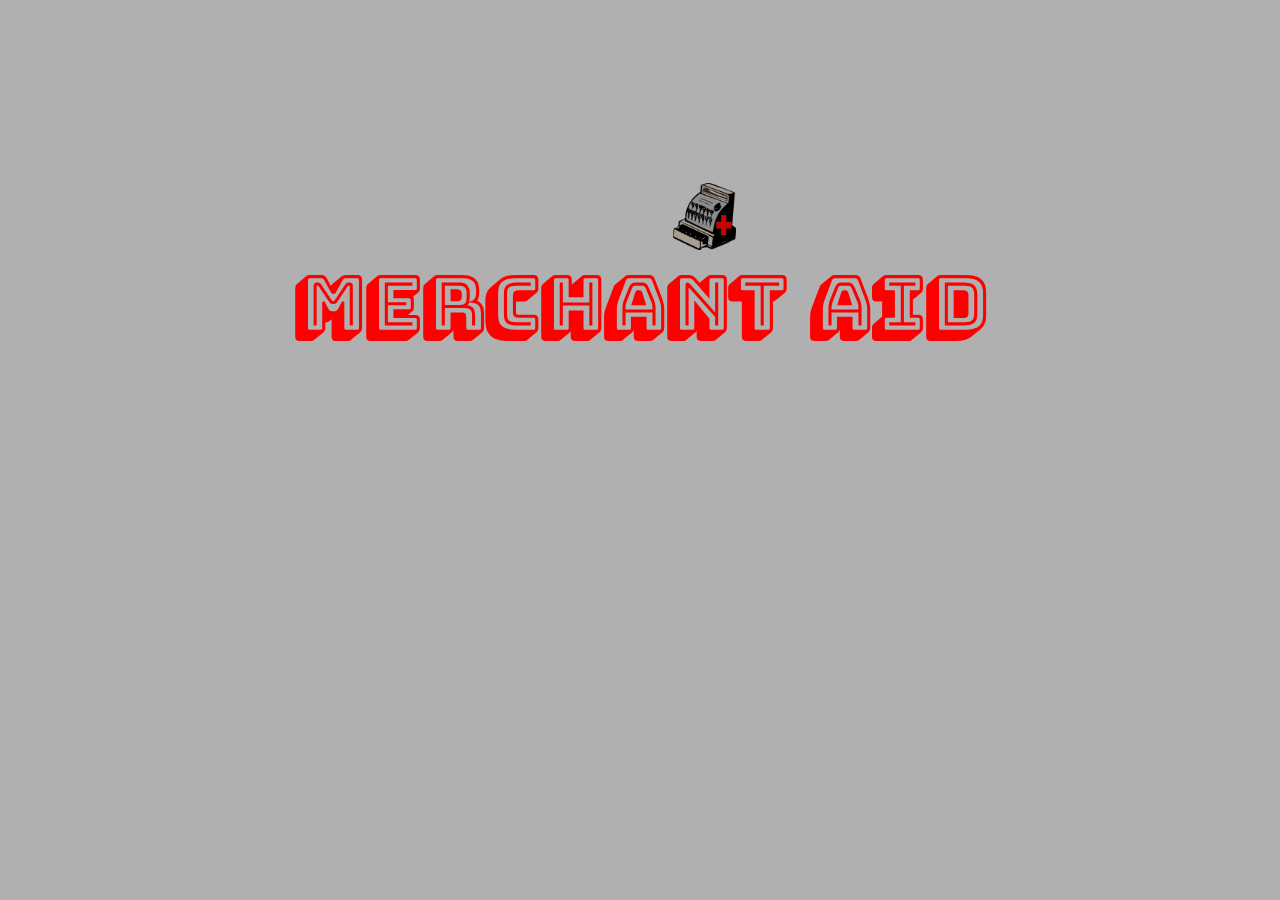
==== The Outlier (POS)/index.html @ 640c06ca "Adding Login Files Folder" ====
<!DOCTYPE html>
<html lang="en">
   <head>
      <title>MerchantAid - Login Page</title>
      <!--
      Point Of Sale login page html layout
      Filename: index.html
      
      Date: September 12, 2019
      Author: Travis Andre & Colton Adkins
      -->
      <meta charset="utf-8">
      <meta name="viewport" content="width=device-width">
      <link href="https://fonts.googleapis.com/css?family=Bungee+Shade&display=swap" rel="stylesheet">
      <link rel="stylesheet" href="styles.css">
      <script src="main.js"></script>
   </head>
   <body>
      <img id="logo" src="logo.png" alt="Logo">
      <h1>Merchant Aid</h1>
   </body>
</html>
---- The Outlier (POS)/styles.css ----
/*
 *Point Of Sale style sheet
 *Filename: styles.css
 *
 *Date: September 13, 2019
 *Author: Travis Andre
 */

/* reset styles */
html
{
    font-size: 14px;
}
a
{
    text-decoration: none;
}
header, footer, article, div, h1, h2, p
{
    margin: 0;
    border: 0;
    padding: 0;
}
body
{
    background-color: #B1B0B0;
}

/* ------ Login Page Style ------ */

/* headers */
h1
{
    font-size: 75px;
    text-align: center;
    font-family: 'Bungee Shade';
    color: #FF0000;
}

/* misc */
#logo
{
    width: 5%;
    margin-left: 665px;
    margin-top: 175px;
}
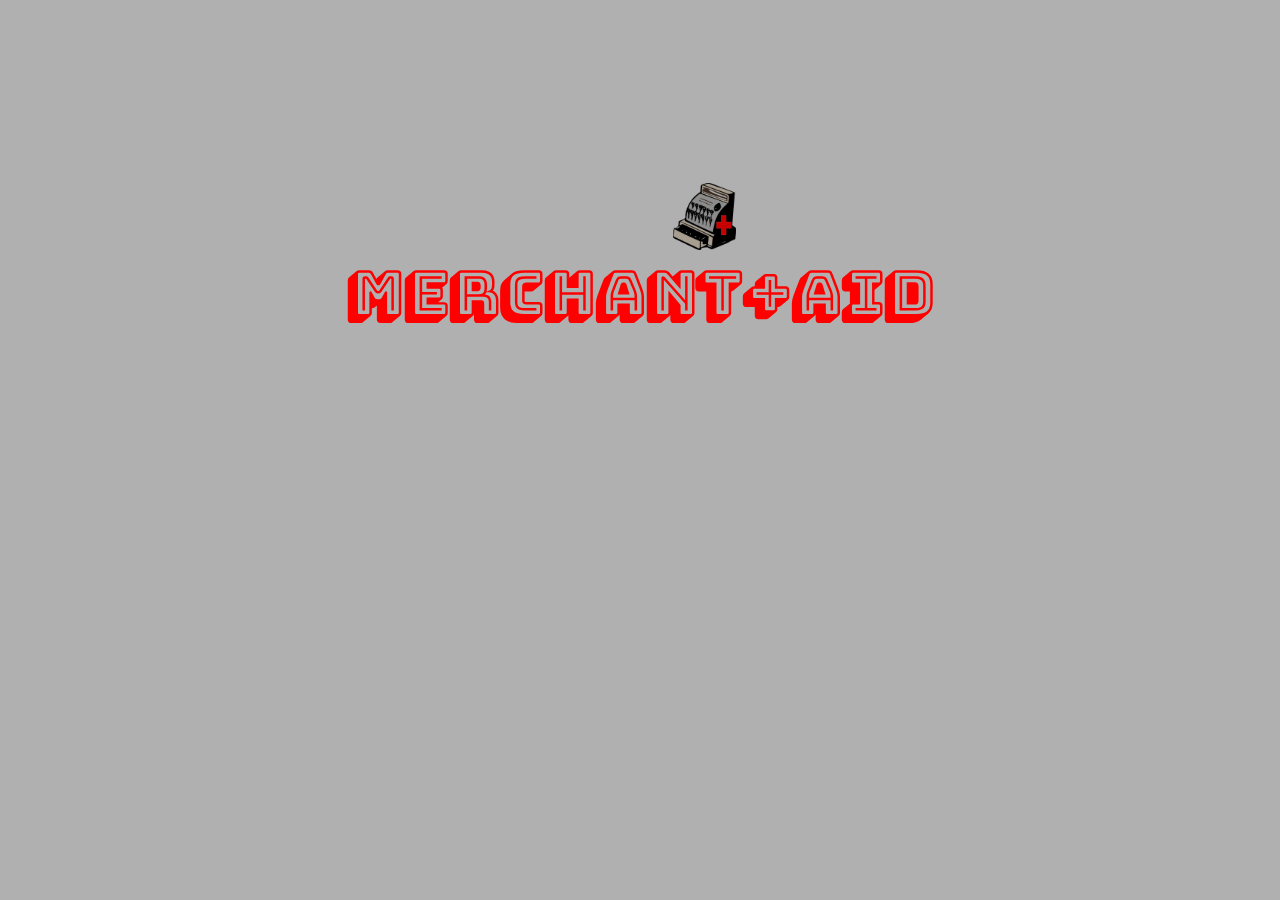
==== commit 3e908e38: "Auto stash before merge of "master" and "origin/master"" ====
--- a/The Outlier (POS)/index.html
+++ b/The Outlier (POS)/index.html
@@ -17,6 +17,6 @@
    </head>
    <body>
       <img id="logo" src="logo.png" alt="Logo">
-      <h1>Merchant Aid</h1>
+      <h2>Merchant+Aid</h2>
    </body>
 </html>
--- a/The Outlier (POS)/styles.css
+++ b/The Outlier (POS)/styles.css
@@ -29,9 +29,9 @@
 /* ------ Login Page Style ------ */
 
 /* headers */
-h1
+h2
 {
-    font-size: 75px;
+    font-size: 60px;
     text-align: center;
     font-family: 'Bungee Shade';
     color: #FF0000;
